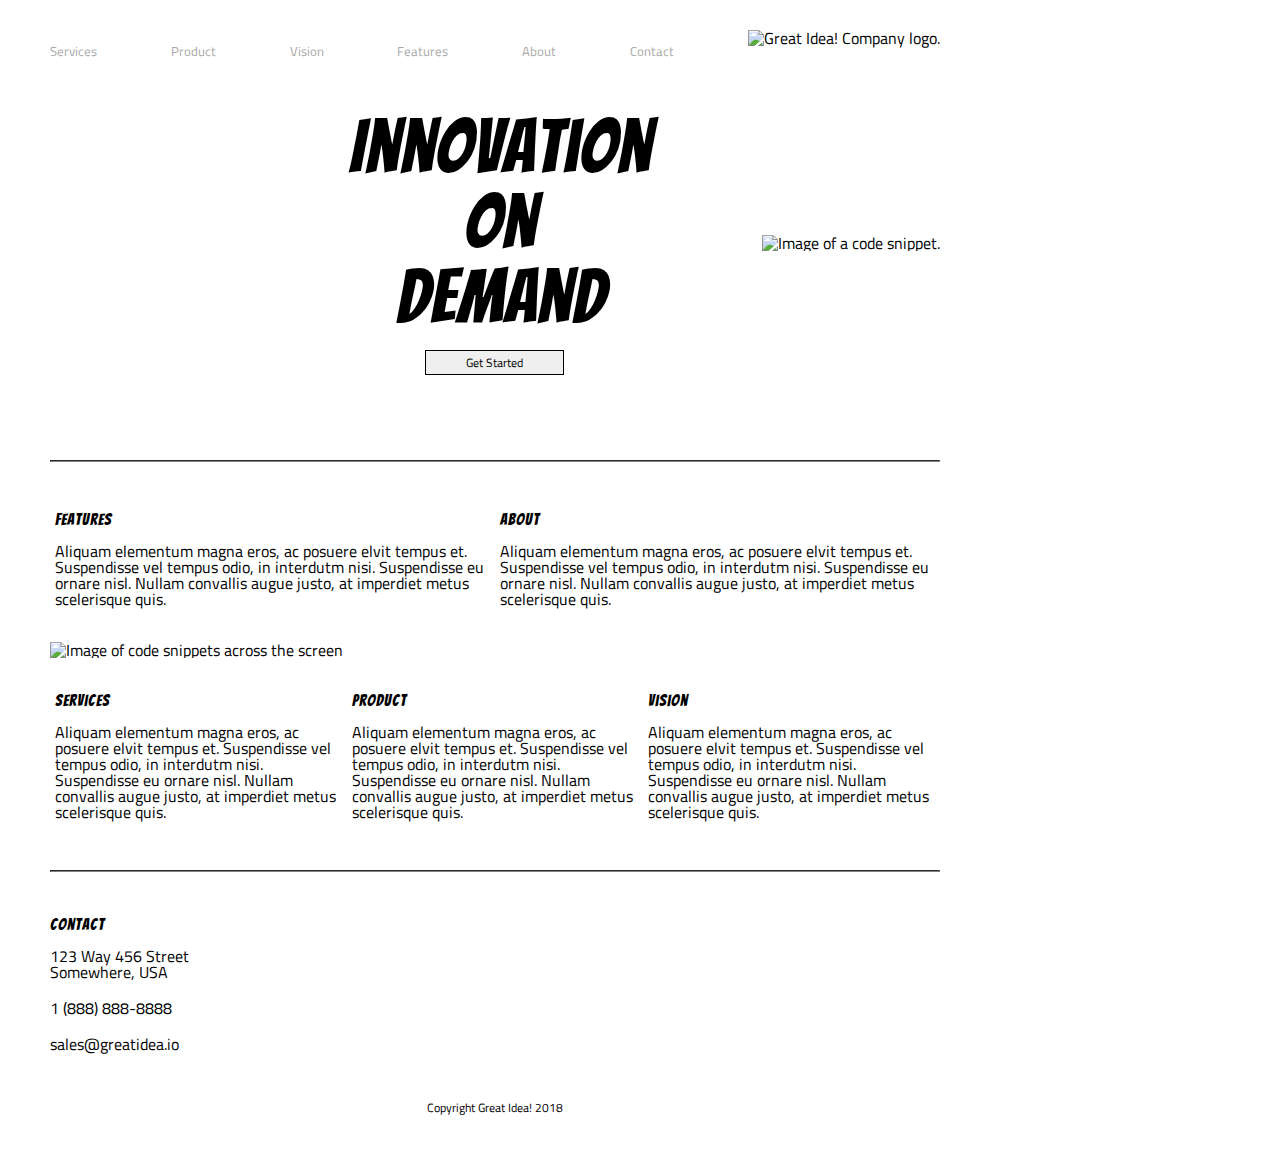
==== great-idea/index.html @ 6020aecd "UI3 html, css, with flexbox" ====
<!doctype html>

<html lang="en">

<head>
  <meta charset="utf-8">

  <title>Great Idea!</title>

  <link href="https://fonts.googleapis.com/css?family=Bangers|Titillium+Web" rel="stylesheet">
  <link rel="stylesheet" href="css/index.css">

  <!--[if lt IE 9]>
    <script src="https://cdnjs.cloudflare.com/ajax/libs/html5shiv/3.7.3/html5shiv.js"></script>
  <![endif]-->
</head>

<body>

  <header>
    <nav>
      <a href="services.html" class="links">Services</a>
      <a href="#" class="links">Product</a>
      <a href="#" class="links">Vision</a>
      <a href="#" class="links">Features</a>
      <a href="about.html" class="links">About</a>
      <a href="#" class="links">Contact</a>

      <img class="logo" src="img/logo.png" alt="Great Idea! Company logo.">
    </nav>
    <div class="opener">
      <div class="openertext">
        <h1>
          <p>Innovation</p>
          <p>On</p>
          <p>Demand</p>
        </h1>

        <p><button>Get Started</button></p>
      </div>

      <div class="openerimg">
        <img src="img/header-img.png" alt="Image of a code snippet.">
      </div>
    </div>
  </header>

  <div class="content">
    <div class="middlecontent">
      <hr>
      <section class="contentrow1">
        <section class="contentblock">
          <h3>Features</h3>
          Aliquam elementum magna eros, ac posuere elvit tempus et. Suspendisse vel tempus odio, in interdutm nisi.
          Suspendisse
          eu ornare nisl. Nullam convallis augue justo, at imperdiet metus scelerisque quis.
        </section>
        <section class="contentblock">
          <h3>About</h3>
          Aliquam elementum magna eros, ac posuere elvit tempus et. Suspendisse vel tempus odio, in interdutm nisi.
          Suspendisse
          eu ornare nisl. Nullam convallis augue justo, at imperdiet metus scelerisque quis.
        </section>
      </section>


      <img class="middle-img" src="img/mid-page-accent.jpg" alt="Image of code snippets across the screen">

      <section class="contentrow2">
        <section class="contentblock">
          <h3>Services</h3>
          Aliquam elementum magna eros, ac posuere elvit tempus et. Suspendisse vel tempus odio, in interdutm nisi.
          Suspendisse
          eu ornare nisl. Nullam convallis augue justo, at imperdiet metus scelerisque quis.
        </section>

        <section class="contentblock">
          <h3>Product</h3>
          Aliquam elementum magna eros, ac posuere elvit tempus et. Suspendisse vel tempus odio, in interdutm nisi.
          Suspendisse
          eu ornare nisl. Nullam convallis augue justo, at imperdiet metus scelerisque quis.
        </section>

        <section class="contentblock">
          <h3>Vision</h3>
          Aliquam elementum magna eros, ac posuere elvit tempus et. Suspendisse vel tempus odio, in interdutm nisi.
          Suspendisse
          eu ornare nisl. Nullam convallis augue justo, at imperdiet metus scelerisque quis.
        </section>
      </section>
    </div>
    <hr>

    <footer>
      <section class="Contact">
        <h3>Contact</h3>
        <p>123 Way 456 Street</p>
        <p>Somewhere, USA</p>
        <p class="phone">1 (888) 888-8888</p>
        <p class="email">sales@greatidea.io</p>
      </section>

      <section class="copyright">Copyright Great Idea! 2018</section>
    </footer>
  </div>

</body>

</html>
---- great-idea/css/index.css ----
/* http://meyerweb.com/eric/tools/css/reset/ 
   v2.0 | 20110126
   License: none (public domain)
*/

html, body, div, span, applet, object, iframe,
h1, h2, h3, h4, h5, h6, p, blockquote, pre,
a, abbr, acronym, address, big, cite, code,
del, dfn, em, img, ins, kbd, q, s, samp,
small, strike, strong, sub, sup, tt, var,
b, u, i, center,
dl, dt, dd, ol, ul, li,
fieldset, form, label, legend,
table, caption, tbody, tfoot, thead, tr, th, td,
article, aside, canvas, details, embed, 
figure, figcaption, footer, header, hgroup, 
menu, nav, output, ruby, section, summary,
time, mark, audio, video {
	margin: 0;
	padding: 0;
	border: 0;
	font-size: 100%;
	font: inherit;
	vertical-align: baseline;
}
/* HTML5 display-role reset for older browsers */
article, aside, details, figcaption, figure, 
footer, header, hgroup, menu, nav, section {
	display: block;
}
body {
	line-height: 1;
}
ol, ul {
	list-style: none;
}
blockquote, q {
	quotes: none;
}
blockquote:before, blockquote:after,
q:before, q:after {
	content: '';
	content: none;
}
table {
	border-collapse: collapse;
	border-spacing: 0;
}

/* Set every element's box-sizing to border-box */
* {
    box-sizing: border-box;
}

html, body {
    height: 100%;
    font-family: 'Titillium Web', sans-serif;
}

h1, h2, h3, h4, h5 {
    font-family: 'Bangers', cursive;
    letter-spacing: 1px;
    margin-bottom: 15px;
}

/* Copy and paste your work from yesterday here and start to refactor into flexbox */

body {
	display: flex;
	flex-flow: column;
	width: 890px;
	margin-left: 50px;
}

/* navigation styling */
nav {
	display: flex;
	justify-content: space-between;
	height: 40px;
	margin: 30px 0;

}

.links{
	font-size: 13px;
	margin-top: 15px;
	text-decoration: none;
	color: #A7A7A7;
}

@keyframes navigation {
	from {background-color: white;}
	to {background-color: rgb(219, 213, 213);}
  }

nav a:hover {
	background: lightblue;
	color: purple;
	animation-name: navigation;
	animation-duration: 2s;
}

/* <h> tag styling  */

h1 {
	font-size: 75px;
	text-align: center;
}

h2 {
	font-size: 20px;
}

/* index page styling */


.opener {
	display: flex;
	justify-content: flex-end;
	align-items: center;
	margin: 40px 0;
}

.openertext {
	margin-right: 110px;
}

button {
	border: 1px solid black;
	font-size: 12px;
	font-family: 'Titillium Web', sans-serif;
	padding: 2px 40px;
	margin: 0 25%;
	
}



.contentrow1 {
	display: flex; 
	justify-content: space-around;
}

.contentrow2  {
	display: flex; 
	justify-content: space-around;
}

.contentblock {
	padding: 5px;
}

hr {
	border-color: gray;
	margin: 45px 0;
}

.middle-img {
	margin: 30px 0;
	width: 100%;
}

.phone {
	margin: 20px 0;
}

.email {
	margin: 20px 0;
}



/* services page styling */
/* top of page */

.servicesheader {
	display: flex;
	justify-content: center;
	flex-flow: column;
}

.services-header-img {
	margin-bottom: 40px;
}

/* middle of page */

.servicesmiddlecontent {
	display: flex;
	flex-flow: wrap;
	justify-content: space-between;
}

.servicesblock {
	display: flex;
	flex-flow: column;
	background-color: #F4F3F4;
	border: 1px solid black;
	height: 220px;
	width: 420px;
	padding: 20px;
	margin-bottom: 30px;
}

.bottomblock {
	margin: 0;
}

.servicesbutton {
	border-radius: 5px;
	width: 150px;
	padding: 5px;
	margin: 20px 0;
}

.servicescontent {
	display: flex;
	flex-flow: column;
	justify-content: center;
}




/* bottom of page */

.servicesbottom {
	display: flex;
	justify-content: space-between;
}

.somefacts {
	display: flex;
	flex-flow: column;
}

.somefactstext {
	margin-bottom: 20px;
	width: 400px;
}


ul {
	list-style: square inside none;

}

li {
	margin: 10px;
}

.copyright {
	text-align: center;
	margin: 50px;
	font-size: 12px;
}

/* About Stretch Goal */
/* about header content */
.about-header-img {
	width: 890px;
	height: 200px;
	margin-bottom: 30px;
}

/* about middle content */

.teamphotos {
	width: 400px;
	height: 300px;
	border-radius: 200px;
	box-shadow: 80px white inset;
}

.aboutname {
    font-family: 'Bangers', cursive;
	letter-spacing: 1px;
	margin-bottom: 10px;
}

.aboutblock {
	display: flex;
	justify-content: space-between;
	margin-bottom: 30px;
}

.aboutbio {
	border: 1px solid black;
	width: 400px;
	height: 300px;
	background-color: #F4F3F4;
	padding: 30px;
}


/* Sponsors */

.sponsors {
	display: flex;
	justify-content: space-between;
}

.sponsor {
	width: 100px;
	height: 100px;
	border: 1px dotted blue;
	display: flex;
	flex-flow: wrap;
	justify-content: center;
	align-items: center;
}
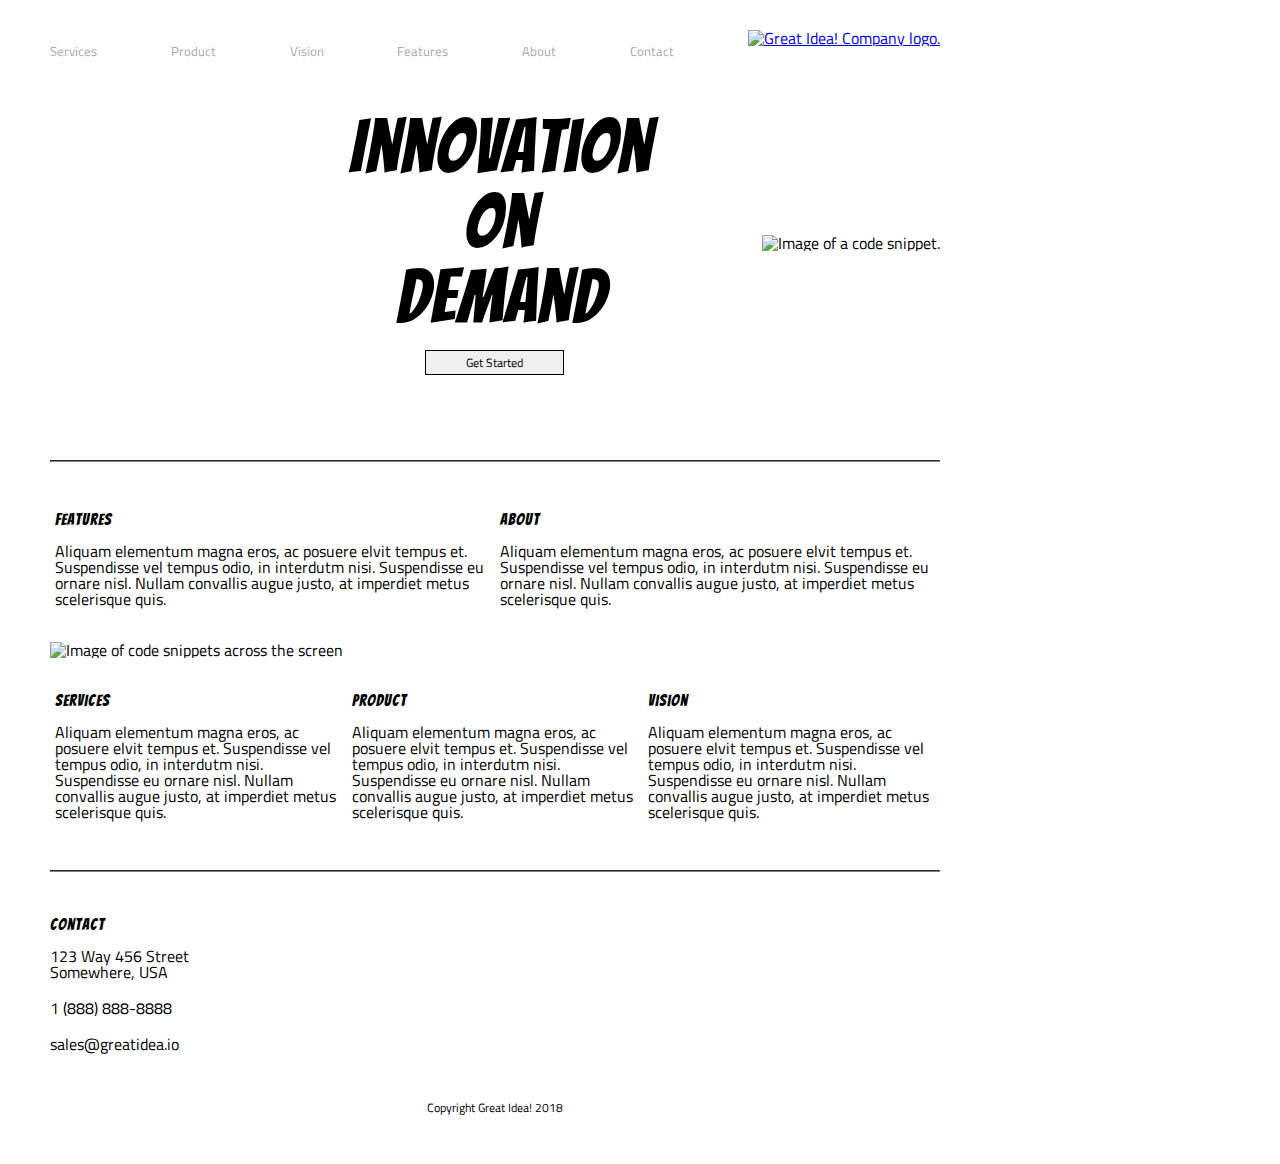
==== commit 3d1d0594: "Added first/last name to README.md.  Fixed nav to be consistent for index.html" ====
--- a/great-idea/index.html
+++ b/great-idea/index.html
@@ -18,16 +18,16 @@
 <body>
 
   <header>
-    <nav>
-      <a href="services.html" class="links">Services</a>
-      <a href="#" class="links">Product</a>
-      <a href="#" class="links">Vision</a>
-      <a href="#" class="links">Features</a>
-      <a href="about.html" class="links">About</a>
-      <a href="#" class="links">Contact</a>
-
-      <img class="logo" src="img/logo.png" alt="Great Idea! Company logo.">
-    </nav>
+      <nav>
+          <a href="services.html" class="links">Services</a>
+          <a href="#" class="links">Product</a>
+          <a href="#" class="links">Vision</a>
+          <a href="#" class="links">Features</a>
+          <a href="about.html" class="links">About</a>
+          <a href="#" class="links">Contact</a>
+  
+          <a href="index.html"><img class="logo" src="img/logo.png" alt="Great Idea! Company logo."></a>
+      </nav>
     <div class="opener">
       <div class="openertext">
         <h1>
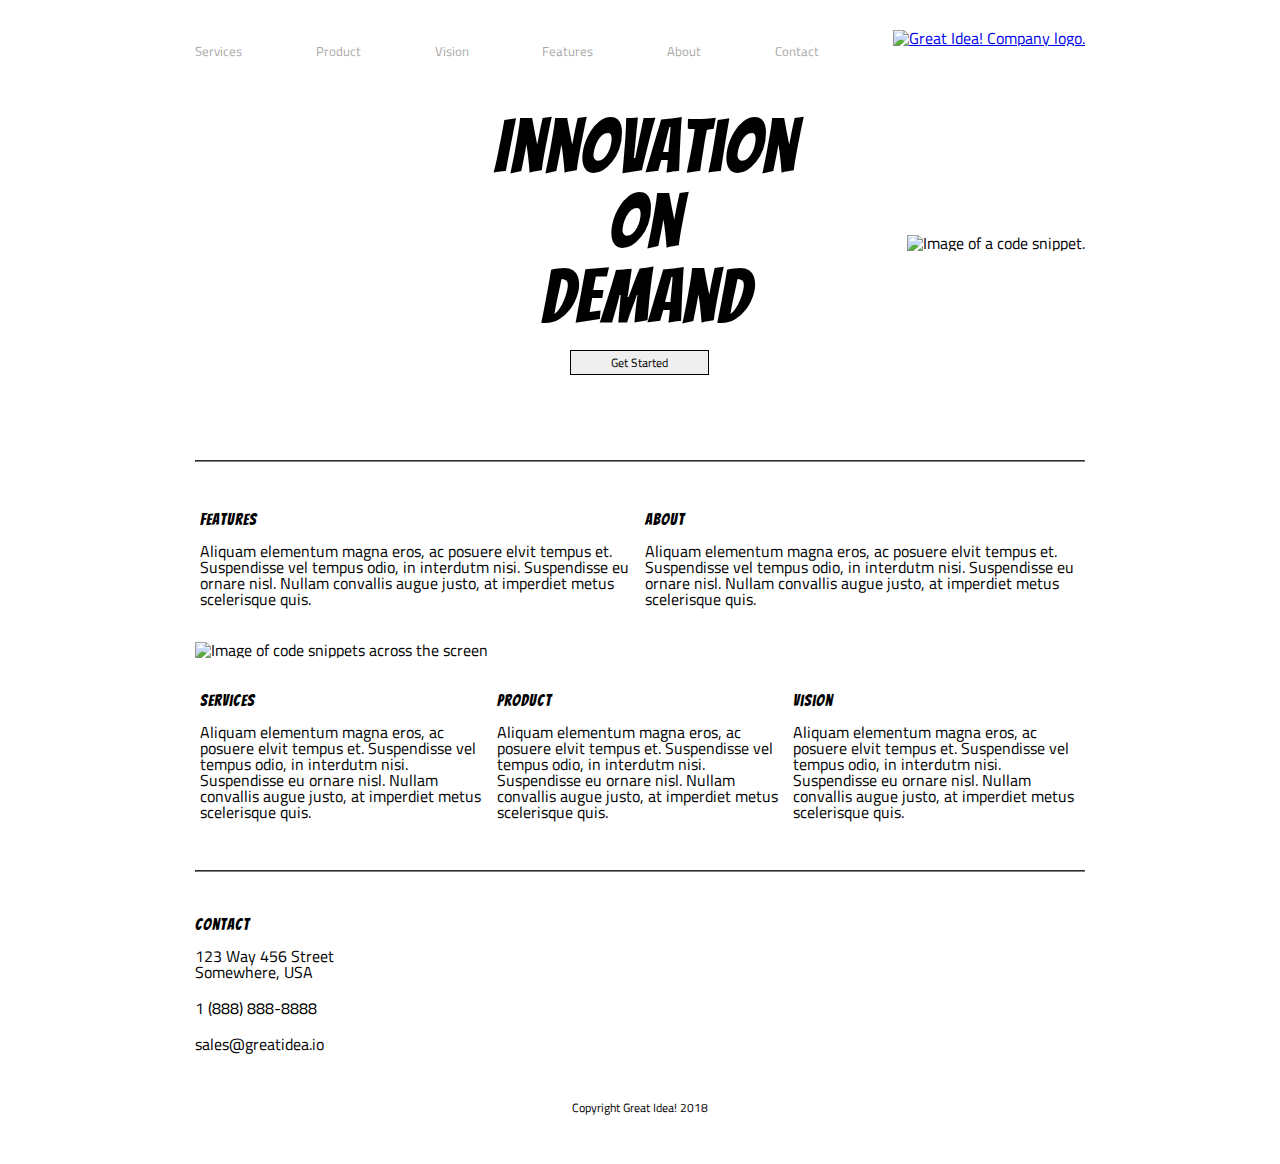
==== commit 5b40368f: "Centered content" ====
--- a/great-idea/index.html
+++ b/great-idea/index.html
@@ -16,94 +16,94 @@
 </head>
 
 <body>
+  <div class="wrapper">
+    <header>
+      <nav>
+        <a href="services.html" class="links">Services</a>
+        <a href="#" class="links">Product</a>
+        <a href="#" class="links">Vision</a>
+        <a href="#" class="links">Features</a>
+        <a href="about.html" class="links">About</a>
+        <a href="#" class="links">Contact</a>
 
-  <header>
-      <nav>
-          <a href="services.html" class="links">Services</a>
-          <a href="#" class="links">Product</a>
-          <a href="#" class="links">Vision</a>
-          <a href="#" class="links">Features</a>
-          <a href="about.html" class="links">About</a>
-          <a href="#" class="links">Contact</a>
-  
-          <a href="index.html"><img class="logo" src="img/logo.png" alt="Great Idea! Company logo."></a>
+        <a href="index.html"><img class="logo" src="img/logo.png" alt="Great Idea! Company logo."></a>
       </nav>
-    <div class="opener">
-      <div class="openertext">
-        <h1>
-          <p>Innovation</p>
-          <p>On</p>
-          <p>Demand</p>
-        </h1>
+      <div class="opener">
+        <div class="openertext">
+          <h1>
+            <p>Innovation</p>
+            <p>On</p>
+            <p>Demand</p>
+          </h1>
 
-        <p><button>Get Started</button></p>
+          <p><button>Get Started</button></p>
+        </div>
+
+        <div class="openerimg">
+          <img src="img/header-img.png" alt="Image of a code snippet.">
+        </div>
       </div>
+    </header>
 
-      <div class="openerimg">
-        <img src="img/header-img.png" alt="Image of a code snippet.">
-      </div>
-    </div>
-  </header>
-
-  <div class="content">
-    <div class="middlecontent">
-      <hr>
-      <section class="contentrow1">
-        <section class="contentblock">
-          <h3>Features</h3>
-          Aliquam elementum magna eros, ac posuere elvit tempus et. Suspendisse vel tempus odio, in interdutm nisi.
-          Suspendisse
-          eu ornare nisl. Nullam convallis augue justo, at imperdiet metus scelerisque quis.
+    <div class="content">
+      <div class="middlecontent">
+        <hr>
+        <section class="contentrow1">
+          <section class="contentblock">
+            <h3>Features</h3>
+            Aliquam elementum magna eros, ac posuere elvit tempus et. Suspendisse vel tempus odio, in interdutm nisi.
+            Suspendisse
+            eu ornare nisl. Nullam convallis augue justo, at imperdiet metus scelerisque quis.
+          </section>
+          <section class="contentblock">
+            <h3>About</h3>
+            Aliquam elementum magna eros, ac posuere elvit tempus et. Suspendisse vel tempus odio, in interdutm nisi.
+            Suspendisse
+            eu ornare nisl. Nullam convallis augue justo, at imperdiet metus scelerisque quis.
+          </section>
         </section>
-        <section class="contentblock">
-          <h3>About</h3>
-          Aliquam elementum magna eros, ac posuere elvit tempus et. Suspendisse vel tempus odio, in interdutm nisi.
-          Suspendisse
-          eu ornare nisl. Nullam convallis augue justo, at imperdiet metus scelerisque quis.
-        </section>
-      </section>
 
 
-      <img class="middle-img" src="img/mid-page-accent.jpg" alt="Image of code snippets across the screen">
+        <img class="middle-img" src="img/mid-page-accent.jpg" alt="Image of code snippets across the screen">
 
-      <section class="contentrow2">
-        <section class="contentblock">
-          <h3>Services</h3>
-          Aliquam elementum magna eros, ac posuere elvit tempus et. Suspendisse vel tempus odio, in interdutm nisi.
-          Suspendisse
-          eu ornare nisl. Nullam convallis augue justo, at imperdiet metus scelerisque quis.
+        <section class="contentrow2">
+          <section class="contentblock">
+            <h3>Services</h3>
+            Aliquam elementum magna eros, ac posuere elvit tempus et. Suspendisse vel tempus odio, in interdutm nisi.
+            Suspendisse
+            eu ornare nisl. Nullam convallis augue justo, at imperdiet metus scelerisque quis.
+          </section>
+
+          <section class="contentblock">
+            <h3>Product</h3>
+            Aliquam elementum magna eros, ac posuere elvit tempus et. Suspendisse vel tempus odio, in interdutm nisi.
+            Suspendisse
+            eu ornare nisl. Nullam convallis augue justo, at imperdiet metus scelerisque quis.
+          </section>
+
+          <section class="contentblock">
+            <h3>Vision</h3>
+            Aliquam elementum magna eros, ac posuere elvit tempus et. Suspendisse vel tempus odio, in interdutm nisi.
+            Suspendisse
+            eu ornare nisl. Nullam convallis augue justo, at imperdiet metus scelerisque quis.
+          </section>
+        </section>
+      </div>
+      <hr>
+
+      <footer>
+        <section class="Contact">
+          <h3>Contact</h3>
+          <p>123 Way 456 Street</p>
+          <p>Somewhere, USA</p>
+          <p class="phone">1 (888) 888-8888</p>
+          <p class="email">sales@greatidea.io</p>
         </section>
 
-        <section class="contentblock">
-          <h3>Product</h3>
-          Aliquam elementum magna eros, ac posuere elvit tempus et. Suspendisse vel tempus odio, in interdutm nisi.
-          Suspendisse
-          eu ornare nisl. Nullam convallis augue justo, at imperdiet metus scelerisque quis.
-        </section>
-
-        <section class="contentblock">
-          <h3>Vision</h3>
-          Aliquam elementum magna eros, ac posuere elvit tempus et. Suspendisse vel tempus odio, in interdutm nisi.
-          Suspendisse
-          eu ornare nisl. Nullam convallis augue justo, at imperdiet metus scelerisque quis.
-        </section>
-      </section>
+        <section class="copyright">Copyright Great Idea! 2018</section>
+      </footer>
     </div>
-    <hr>
-
-    <footer>
-      <section class="Contact">
-        <h3>Contact</h3>
-        <p>123 Way 456 Street</p>
-        <p>Somewhere, USA</p>
-        <p class="phone">1 (888) 888-8888</p>
-        <p class="email">sales@greatidea.io</p>
-      </section>
-
-      <section class="copyright">Copyright Great Idea! 2018</section>
-    </footer>
   </div>
-
 </body>
 
 </html>--- a/great-idea/css/index.css
+++ b/great-idea/css/index.css
@@ -65,11 +65,11 @@
 
 /* Copy and paste your work from yesterday here and start to refactor into flexbox */
 
-body {
+.wrapper {
 	display: flex;
 	flex-flow: column;
 	width: 890px;
-	margin-left: 50px;
+	margin: 0 auto;
 }
 
 /* navigation styling */
